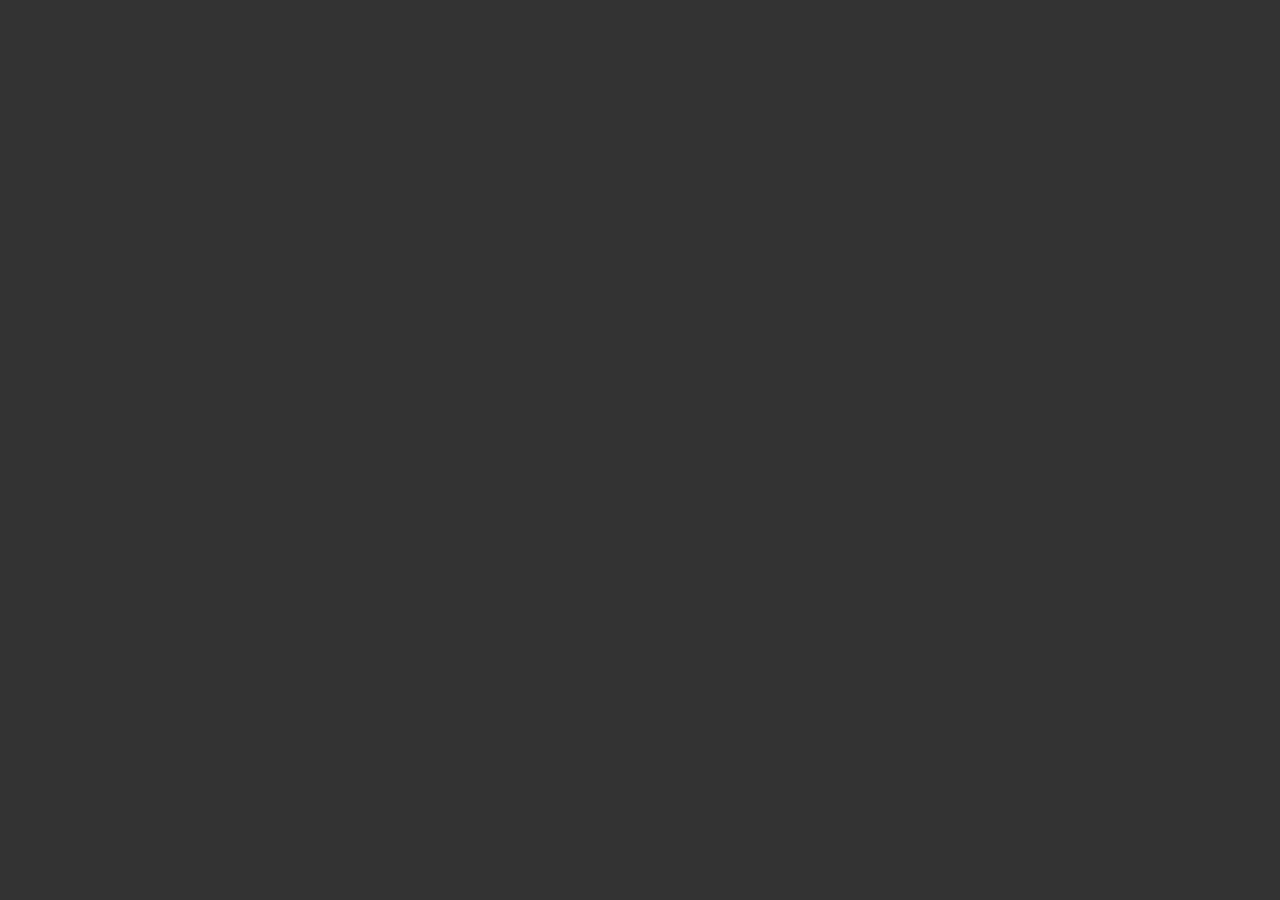
==== contato.html @ 7751eadc "feat: adicionando todo o html principal" ====
<!DOCTYPE html>
<html lang="en">
<head>
    <meta charset="UTF-8">
    <meta name="viewport" content="width=device-width, initial-scale=1.0">
    <title>Contato</title>
    <link rel="stylesheet" href="style.css">
    <link rel="icon" href="img/icon-car-png.webp" type="icon/webp">
</head>
<body>
    
</body>
</html>
---- style.css ----
html {
    background-color: #333;
    color: aliceblue;
}

a {
    color: rgb(172, 162, 162);
}

table, tr, th, td, caption {
    border: 1px solid #eee;
    font-family: 'Courier New', Courier, monospace;
    border-collapse: collapse;
    padding: 0.5rem;
}
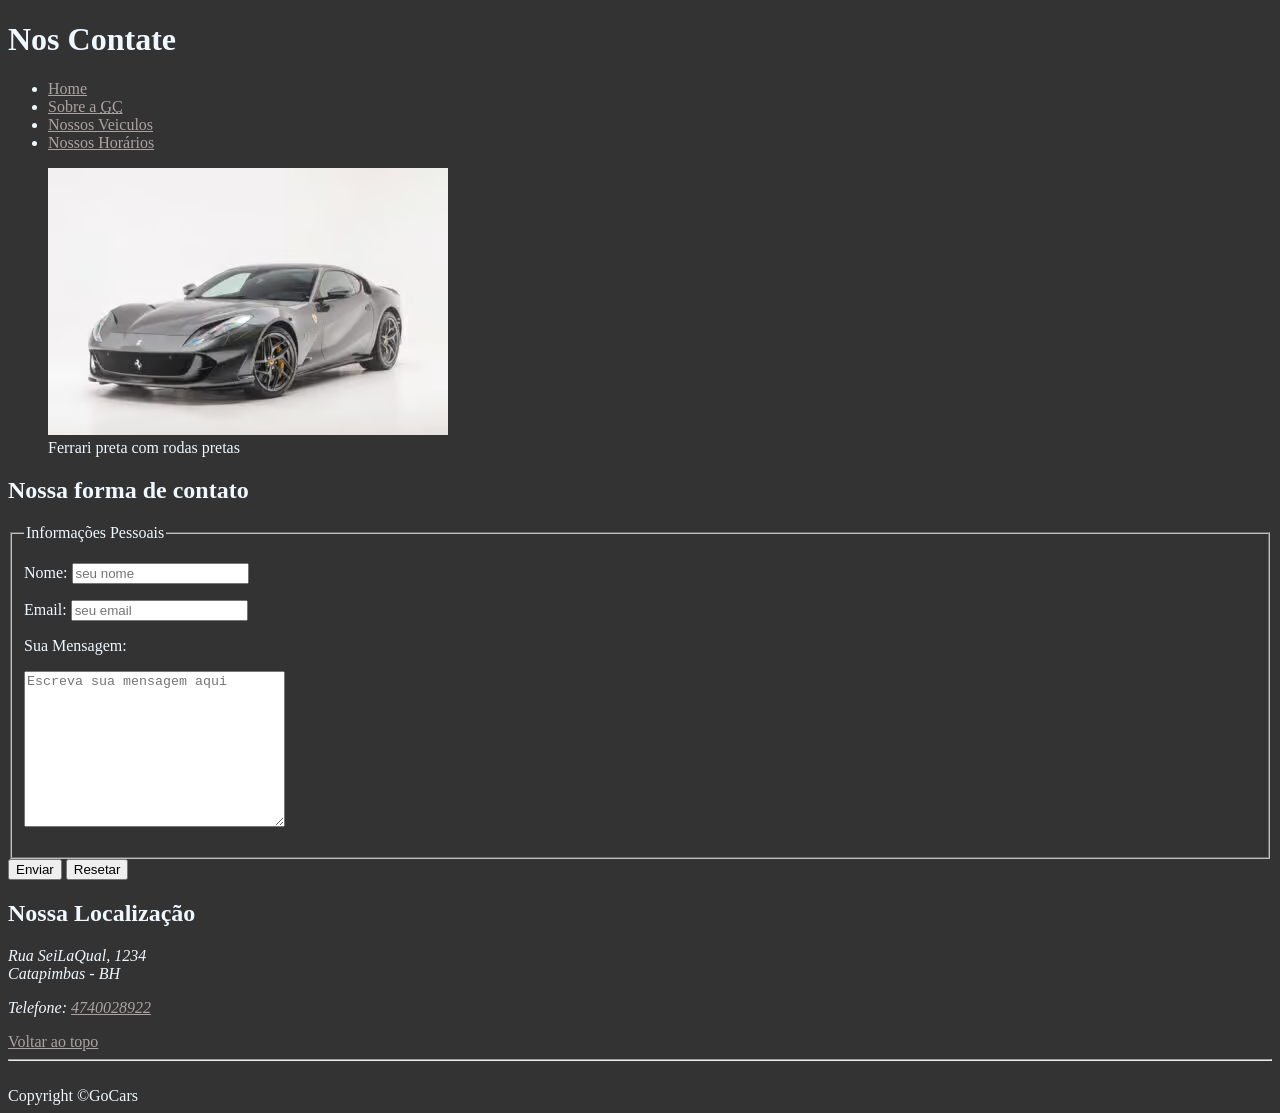
==== commit 60184527: "feat: html completo" ====
--- a/contato.html
+++ b/contato.html
@@ -7,7 +7,86 @@
     <link rel="stylesheet" href="style.css">
     <link rel="icon" href="img/icon-car-png.webp" type="icon/webp">
 </head>
+
 <body>
+
+    <header>
+
+        <h1>Nos Contate</h1>
+
+        <nav>
+            <ul>
+                <li><a href="index.html">Home</a></li>
+                <li><a href="/index.html#sobre">Sobre a <abbr title="GoCars">GC</abbr></a></li>
+                <li><a href="/index.html#veiculos">Nossos Veiculos</a></li>
+                <li><a href="horario.html">Nossos Horários</a></li>
+            </ul>
+        </nav>
+
+        <figure>
+            <img src="img/ferrari-black.avif" alt="Ferrari preta com rodas pretas"
+            title="Ferrari mais cara da loja" width="400" height="267">
+            <figcaption>Ferrari preta com rodas pretas</figcaption>
+        </figure>
+    </header>
+
+    <main>
+        <article>
+
+        <h2>Nossa forma de contato</h2>
+
+        <fieldset>
+            <legend>Informações Pessoais</legend>
+        <p>
+        <label for="nome">Nome:</label>
+        <input type="text" name="nome" id="nome"
+        placeholder="seu nome" required>
+        </p>
+
+        <p>
+        <label for="email">Email:</label>
+        <input type="text" name="email" id="email"
+        placeholder="seu email" required>
+        </p>
+
+        <p>
+            <label for="mensagem">Sua Mensagem:</label>
+        </p>
+        <p>
+            <textarea name="mensagem" id="mensagem"
+            cols="30" rows="10" placeholder="Escreva sua mensagem aqui"
+            required></textarea>
+        </p>
+        </fieldset>
+
+        <button type="submit">Enviar</button>
+        <button type="reset"> Resetar</button>
+
+        </article>
+
+        <article>
+
+            <h2>Nossa Localização</h2>
+            
+            <address>
+                Rua SeiLaQual, 1234 <br>
+                Catapimbas - BH
+                <p>
+                    Telefone: <a href="tel:+">4740028922</a>
+                </p>
+            </address>
+
+            <a href="/contato.html">Voltar ao topo</a>
+        </article>
+    </main>
+
+    <hr>
+
+    <br>
+
+    <footer>
+        Copyright &copy;GoCars
+    </footer>
     
 </body>
 </html>
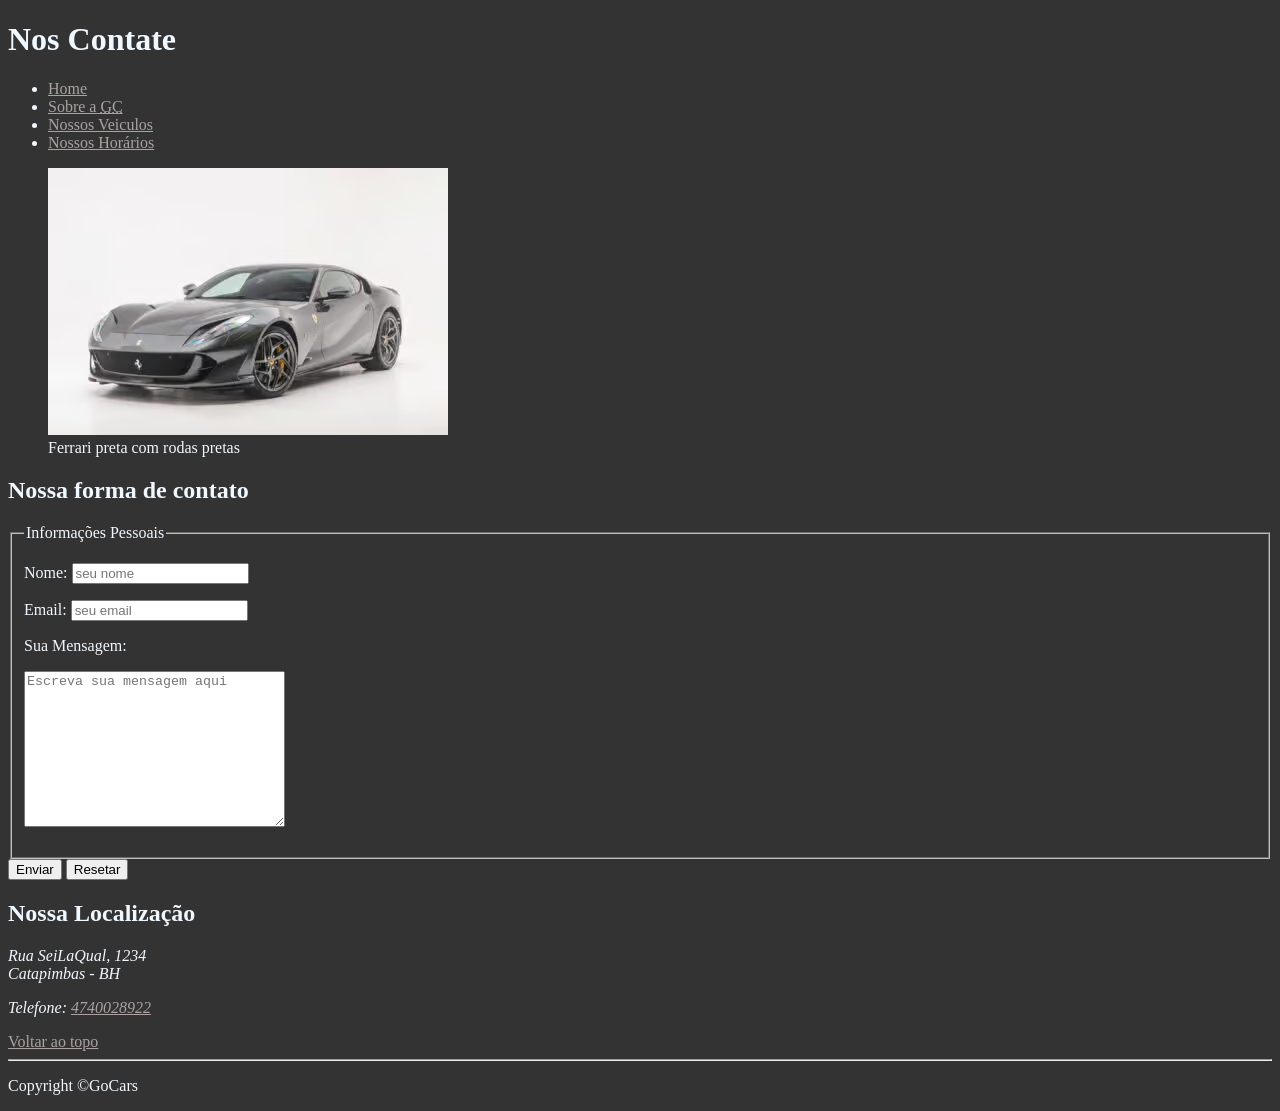
==== commit 9bb4e0df: "fix: ajustando tags semanticas" ====
--- a/contato.html
+++ b/contato.html
@@ -3,6 +3,8 @@
 <head>
     <meta charset="UTF-8">
     <meta name="viewport" content="width=device-width, initial-scale=1.0">
+    <meta name="author" content="Gabriel G. Rosniak">
+    <meta name="description" content="Essa pagina contem tudo que eu sei sobre o html!">
     <title>Contato</title>
     <link rel="stylesheet" href="style.css">
     <link rel="icon" href="img/icon-car-png.webp" type="icon/webp">
@@ -35,6 +37,7 @@
 
         <h2>Nossa forma de contato</h2>
 
+    <form action="#" method="post">
         <fieldset>
             <legend>Informações Pessoais</legend>
         <p>
@@ -45,7 +48,7 @@
 
         <p>
         <label for="email">Email:</label>
-        <input type="text" name="email" id="email"
+        <input type="email" name="email" id="email"
         placeholder="seu email" required>
         </p>
 
@@ -58,6 +61,7 @@
             required></textarea>
         </p>
         </fieldset>
+    </form>
 
         <button type="submit">Enviar</button>
         <button type="reset"> Resetar</button>
@@ -82,10 +86,8 @@
 
     <hr>
 
-    <br>
-
     <footer>
-        Copyright &copy;GoCars
+        <p>Copyright &copy;GoCars</p>
     </footer>
     
 </body>
